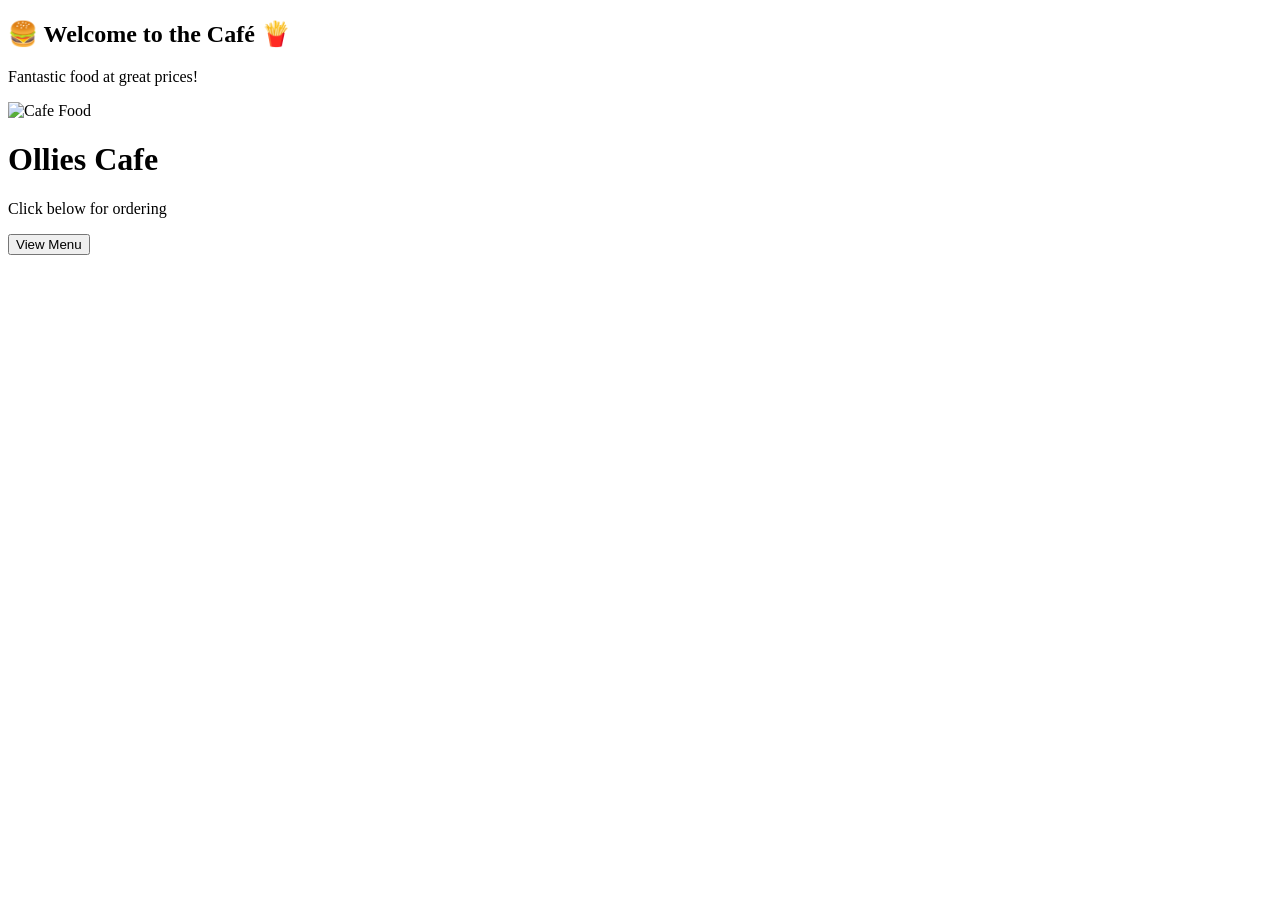
==== index.html @ 3f8f2a51 "Jul 25, 2026, 4:33 AM" ====
<!DOCTYPE html>
<head> 
    <meta charset="UTF-8">
    <main>

<section class="hero">

<h2>🍔 Welcome to the Café 🍟</h2>

<p>Fantastic food at great prices!</p>

<img src="" alt="Cafe Food">

</section>

</head>
<body>

    <div class="container">
        <h1>Ollies Cafe</h1>
        <p>Click below for ordering</p>

        <a href="menu.html">
            <button>View Menu</button>
        </a>
    </div>
</body>
<html>
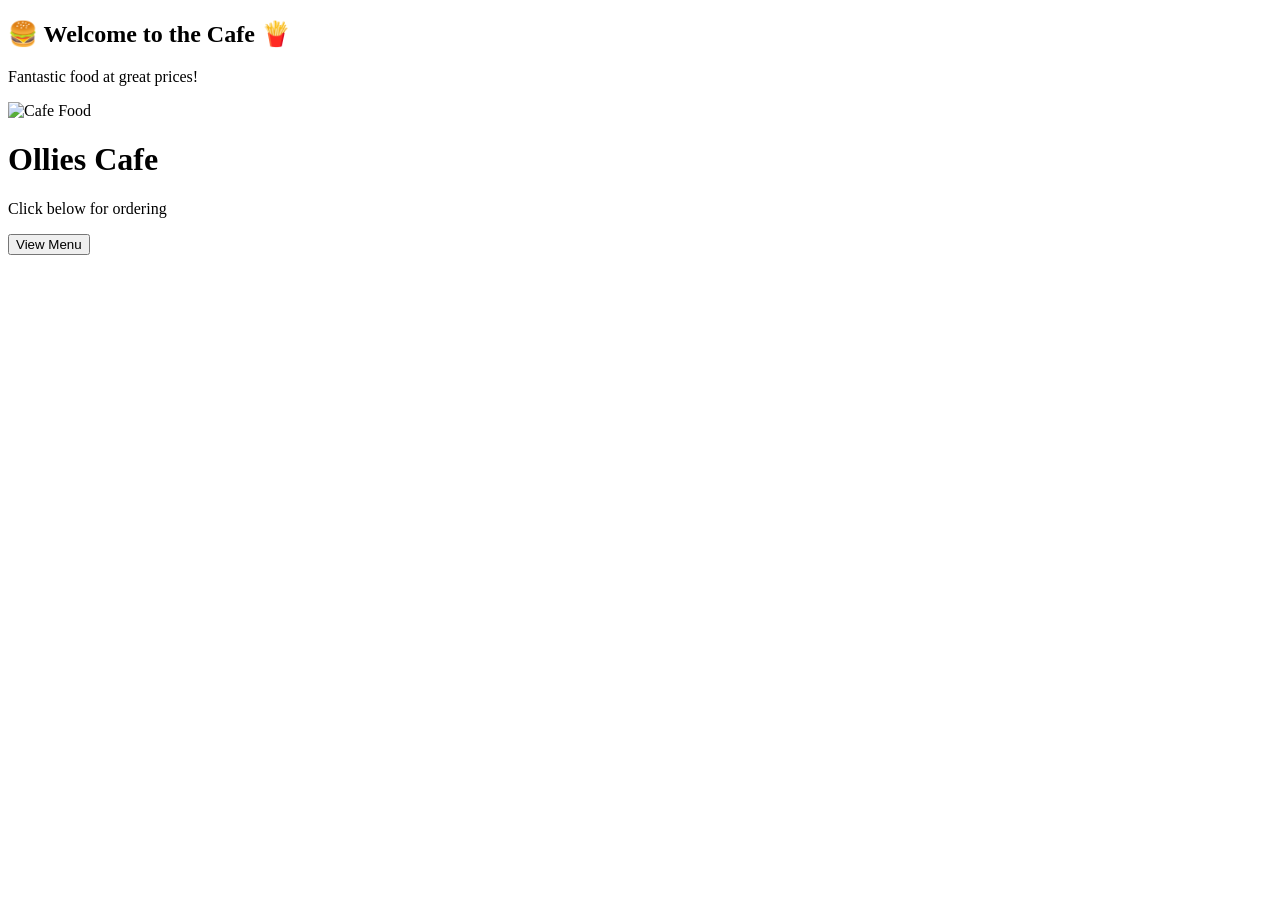
==== commit 9ad94944: "Jul 25, 2026, 4:42 AM" ====
--- a/index.html
+++ b/index.html
@@ -5,11 +5,11 @@
 
 <section class="hero">
 
-<h2>🍔 Welcome to the Café 🍟</h2>
+<h2>🍔 Welcome to the Cafe 🍟</h2>
 
 <p>Fantastic food at great prices!</p>
 
-<img src="" alt="Cafe Food">
+<img src="https://encrypted-tbn0.gstatic.com/images?q=tbn:ANd9GcTNqrhNu1V-TB3Q-YBR5N8bl8vfsYXZCku2BpnfV9YmnQHZJ44NliKj7Agh&s=10" alt="Cafe Food">
 
 </section>
 
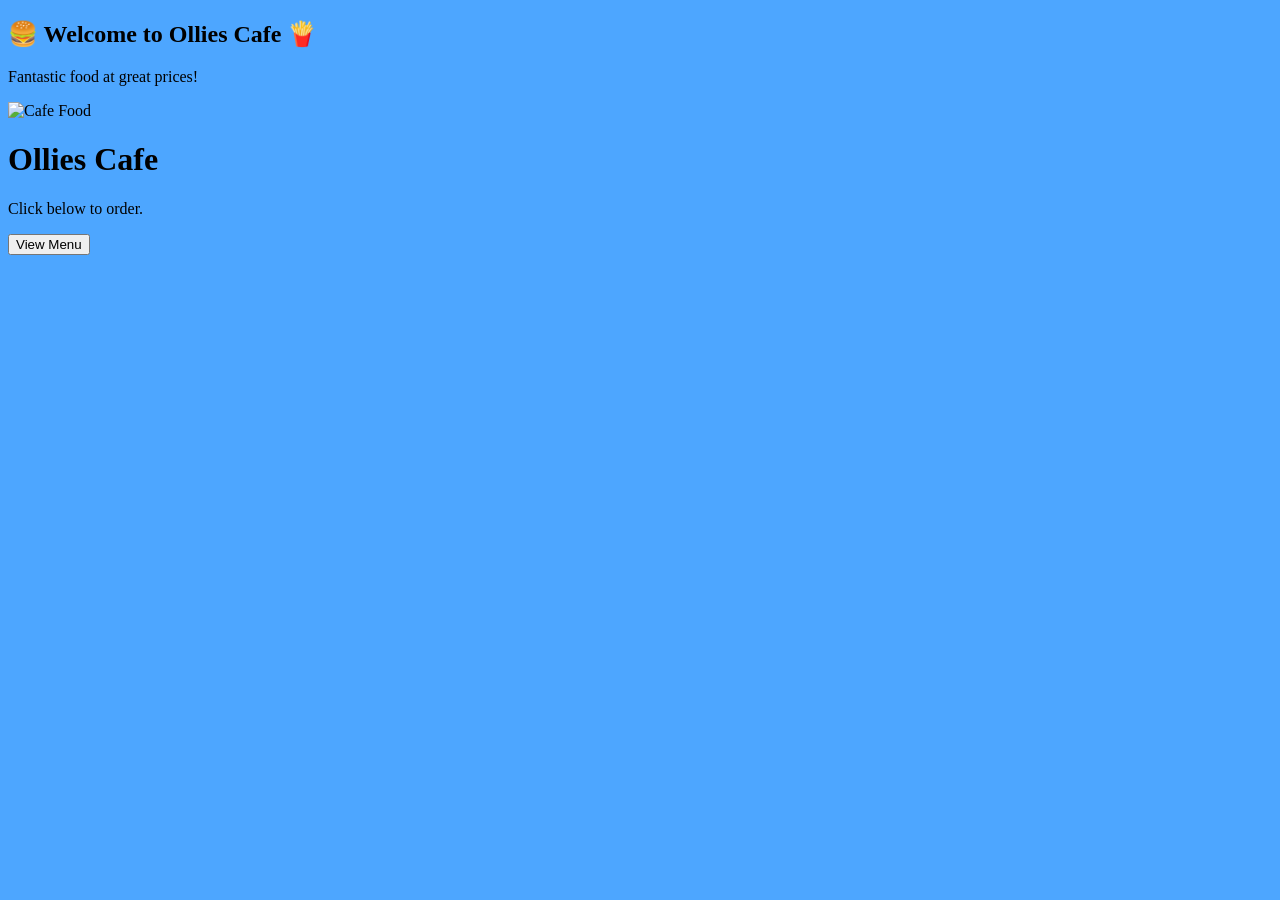
==== commit ffdeaa7c: "Jul 25, 2026, 4:55 AM" ====
--- a/index.html
+++ b/index.html
@@ -1,11 +1,17 @@
 <!DOCTYPE html>
-<head> 
-    <meta charset="UTF-8">
-    <main>
+<html>
 
+<head>
+<meta charset="UTF-8">
+<title>Ollies Cafe</title>
+<link rel="stylesheet" href="style.css">
+</head>
+
+<body class="home">
+
+<main>
 <section class="hero">
-
-<h2>🍔 Welcome to the Cafe 🍟</h2>
+<h2>🍔 Welcome to Ollies Cafe 🍟</h2>
 
 <p>Fantastic food at great prices!</p>
 
@@ -13,16 +19,17 @@
 
 </section>
 
-</head>
-<body>
+<div class="container">
+<h1>Ollies Cafe</h1>
 
-    <div class="container">
-        <h1>Ollies Cafe</h1>
-        <p>Click below for ordering</p>
+<p>Click below to order.</p>
+<a href="menu.html">
+<button>View Menu</button>
+</a>
+</div>
 
-        <a href="menu.html">
-            <button>View Menu</button>
-        </a>
-    </div>
+</main>
+
 </body>
-<html>+
+</html>
--- a/style.css
+++ b/style.css
@@ -0,0 +1,3 @@
+body {
+    background-color: #4da6ff;
+}
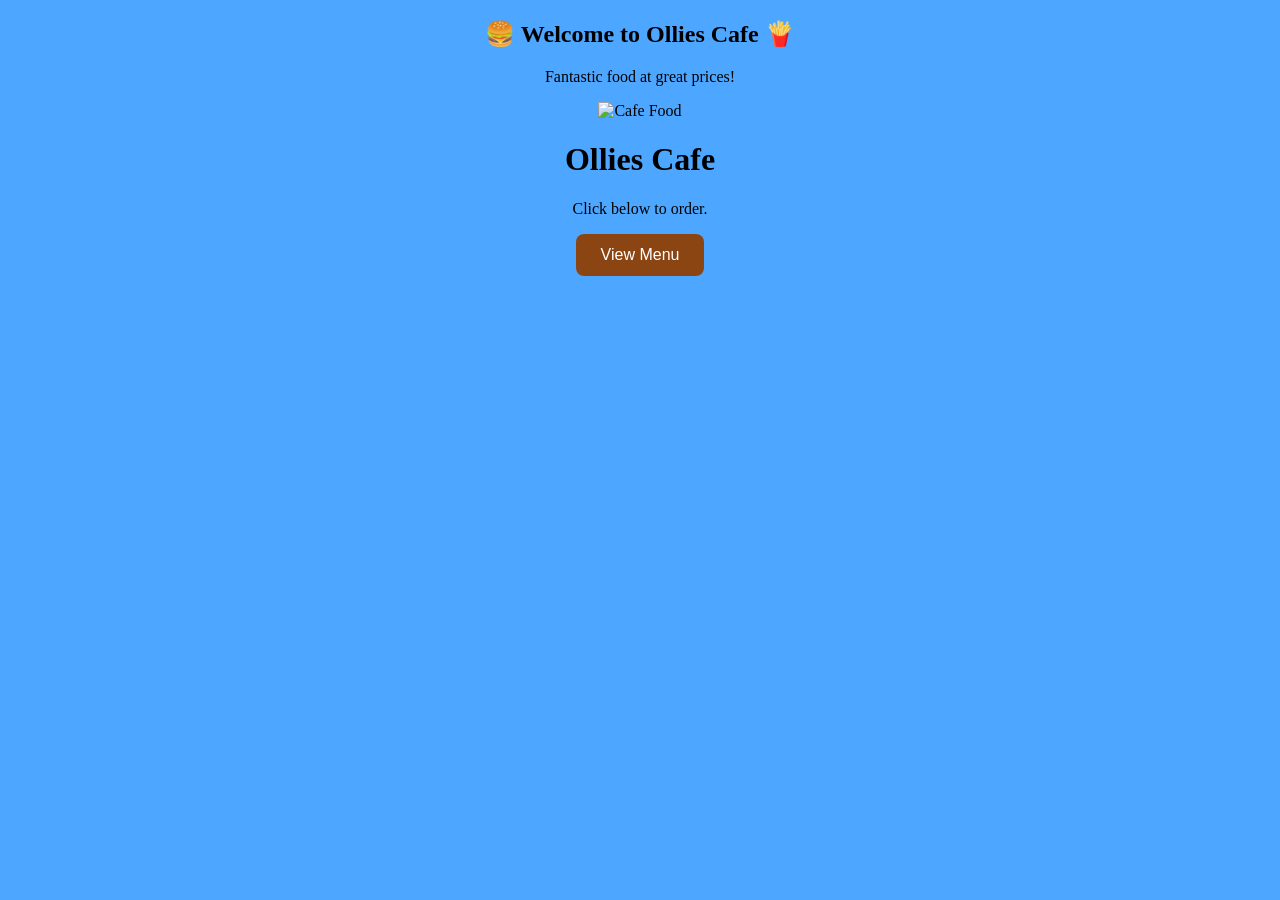
==== commit d1de0570: "Jul 26, 2026, 4:19 AM" ====
--- a/index.html
+++ b/index.html
@@ -4,7 +4,7 @@
 <head>
 <meta charset="UTF-8">
 <title>Ollies Cafe</title>
-<link rel="stylesheet" href="style.css">
+<link rel="stylesheet" href="index.css">
 </head>
 
 <body class="home">
--- a/index.css
+++ b/index.css
@@ -0,0 +1,70 @@
+.home {
+    background-color: #4da6ff;
+}
+
+.menu {
+    background-color: #dbeafe;
+}
+
+.container {
+    text-align: center;
+}
+
+.hero {
+    text-align: center;
+}
+
+.foodCard {
+    margin: 20px;
+}
+
+.foodGrid{
+    display:grid;
+    grid-template-columns:repeat(3,1fr);
+    gap:25px;
+    margin:30px;
+}
+
+.foodCard{
+    border:2px solid #ccc;
+    border-radius:10px;
+    padding:15px;
+    text-align:center;
+    background:white;
+    box-shadow:0 2px 8px rgba(0,0,0,0.2);
+}
+
+.foodCard img{
+    width:100%;
+    height:200px;
+    object-fit:cover;
+    border-radius:10px;
+}
+
+.foodCard:hover{
+    transform:scale(1.03);
+    transition:0.3s;
+}
+
+/* Button hover animation */
+button{
+    background-color: #8b4513;
+    color: white;
+    padding: 12px 25px;
+    border: none;
+    border-radius: 8px;
+    cursor: pointer;
+    font-size: 16px;
+    transition: 0.3s;
+}
+
+/* When mouse is over the button */
+button:hover{
+    transform: scale(1.1);
+    background-color: #5c2e0b;
+}
+
+/* When button is clicked */
+button:active{
+    transform: scale(0.95);
+}
